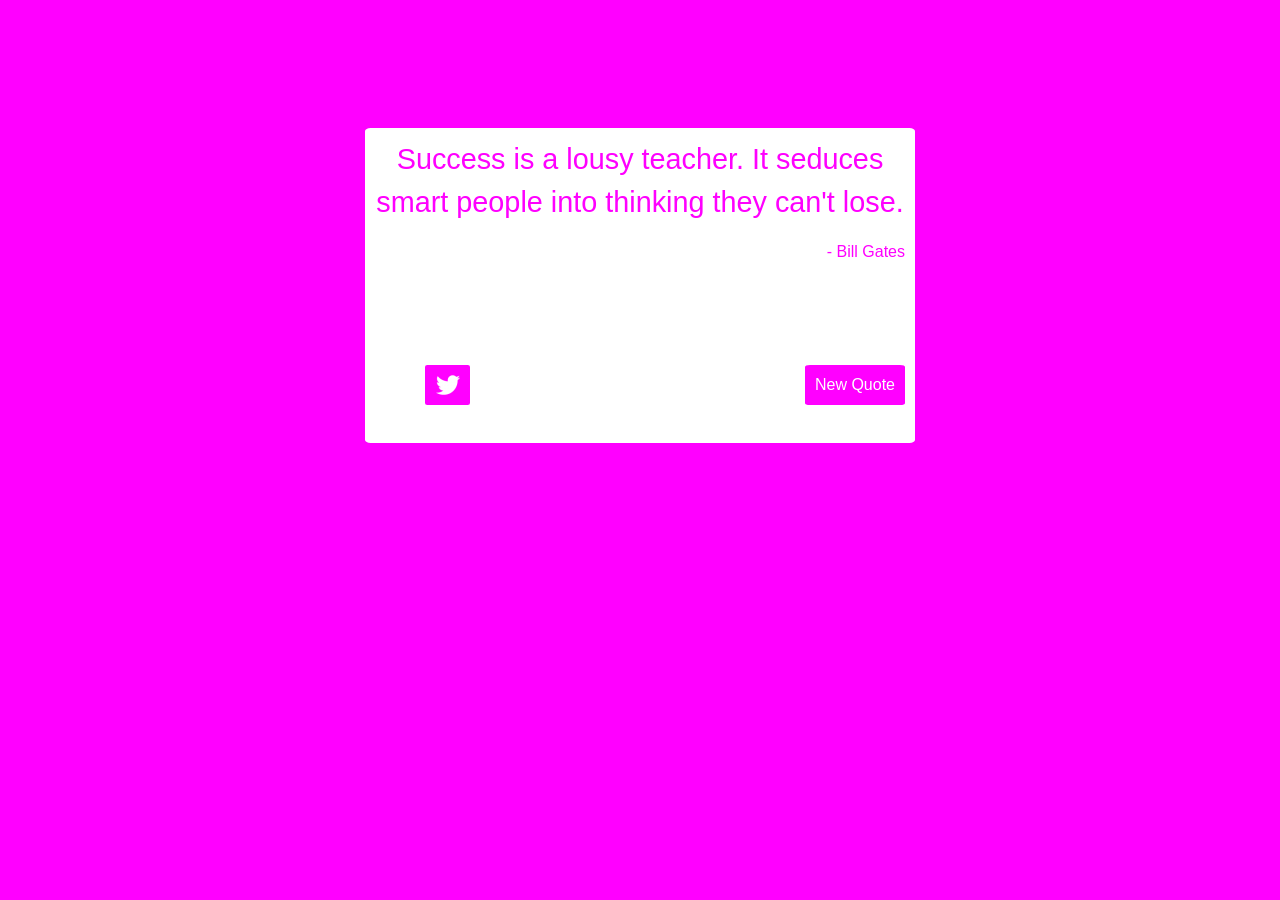
==== index.html @ 4631dcae "cambio de nombre archivo a index" ====
<html>
    <head>
        <meta charset= "utf-8">
        <title>Random Quote Generator</title>
        <meta name="viewport" content="width=device-width, initial-scale=1.0">
        <link rel="stylesheet" href="https://stackpath.bootstrapcdn.com/bootstrap/4.1.0/css/bootstrap.min.css" integrity="sha384-9gVQ4dYFwwWSjIDZnLEWnxCjeSWFphJiwGPXr1jddIhOegiu1FwO5qRGvFXOdJZ4" crossorigin="anonymous">
        <style>
        body{
            background-color:cornflowerblue;
        }
        #mainDiv{
            background-color:white;
            height: 35%;
            width: 550px;
            margin: 10% auto;
            border-radius: 1%;
            padding: 10px;
        }
        #quoteBtn{
            background-color:cornflowerblue;
            
            border:none;
            width: 100px;
            height: 40px;
            color:white;
            border-radius: 5%;
            float: right;
        }
        #twitterBtn
        {

            background-color:cornflowerblue;
            height: 40px;
            width: 45px;
            border: none;
            
            margin-left: 50px;
            color:white;
            border-radius: 5%;
            float:left;
        }
        #quoteDiv{
            
            text-align: center;
            width: 100%;
            height: 60%;
            
            color:cornflowerblue;
            
            
        }
        #quote{
           
            font-size:180%;
        }
        #author{
            text-align: right;
           
        }
        #buttonDiv{
            margin-top:50px;
        }
        .twitterBtnTooltip{
            background-color:red;
            color:black;
        }



        </style>
    </head>
    <body>
    <div id="mainDiv">
        <div id="quoteDiv">
               <p id="quote"></p>
               <p id="author"></p>
        </div>
        <div id="buttonDiv">
                
                        <div class="row">
                          <div class="col">
                            <a id="twitterAnchor" target="_blank" class="twitter-share-button"><button title="Tweet this quote!" id="twitterBtn">
                               <img src="twitter-24.png"></button></a>
                               
                          </div>
                          <div class="col">
                                <button id="quoteBtn">New Quote</button>
                          </div>
                        </div>
        
        </div>
    </div>


    <script  src="https://code.jquery.com/jquery-3.3.1.js"  integrity="sha256-2Kok7MbOyxpgUVvAk/HJ2jigOSYS2auK4Pfzbm7uH60="  crossorigin="anonymous"></script><script src="https://cdnjs.cloudflare.com/ajax/libs/popper.js/1.14.0/umd/popper.min.js" integrity="sha384-cs/chFZiN24E4KMATLdqdvsezGxaGsi4hLGOzlXwp5UZB1LY//20VyM2taTB4QvJ" crossorigin="anonymous"></script>
    <script src="https://stackpath.bootstrapcdn.com/bootstrap/4.1.0/js/bootstrap.min.js" integrity="sha384-uefMccjFJAIv6A+rW+L4AHf99KvxDjWSu1z9VI8SKNVmz4sk7buKt/6v9KI65qnm" crossorigin="anonymous"></script>
    <script type="text/javascript">


    //creo un array con 30 frases, y otro con sus autores.
    var frases = [
        "History never really says goodbye. History says, 'See you later.'",
        "To live is to suffer, to survive is to find some meaning in the suffering.",
        "Try not to become a man of success, but rather try to become a man of value.",
        "I think, therefore I am.",
        "The supreme art of war is to subdue the enemy without fighting.",
        "A leader is a dealer in hope.",
        "Those who lack the courage will always find a philosophy to justify it.",
        "The Universe is under no obligation to make sense to you.",
        "Success is a lousy teacher. It seduces smart people into thinking they can't lose.",
        "Freedom is what you do with what's been done to you.",
        "Innovation distinguishes between a leader and a follower.",
        "You want to be the pebble in the pond that creates the ripple for change.",
        "Love all, trust a few, do wrong to none.",
        "The secret of getting ahead is getting started.",
        "Choose a job you love, and you will never have to work a day in your life.",
        "Nearly all men can stand adversity, but if you want to test a man's character, give him power.",
        "The weak can never forgive. Forgiveness is the attribute of the strong.",
        "Success is not final, failure is not fatal: it is the courage to continue that counts.",
        "You will not be punished for your anger, you will be punished by your anger.",
        "We must accept finite disappointment, but never lose infinite hope.",
        "Ignorance, the root and stem of all evil.",
        "We are what we believe we are.",
        "Intelligence is the ability to adapt to change.",
        "The journey of a thousand miles begins with one step.",
        "Start with what is right rather than what is acceptable.",
        "After climbing a great hill, one only finds that there are many more hills to climb.",
        "Changes and progress very rarely are gifts from above. They come out of struggles from below.",
        "The truth is rarely pure and never simple.",
        "Be less curious about people and more curious about ideas.",
        "The best way to find out if you can trust somebody is to trust them."]
   
    var autores = [
        "Eduardo Galeano",
        "Friedrich Nietzsche",
        "Albert Einstein",
        "Rene Descartes",
        "Sun Tzu",
        "Napoleon Bonaparte",
        "Albert Camus",
        "Neil deGrasse Tyson",
        "Bill Gates",
        "Jean-Paul Sartre",
        "Steve Jobs",
        "Tim Cook",
        "William Shakespeare",
        "Mark Twain",
        "Confucius",
        "Abraham Lincoln",
        "Mahatma Gandhi",
        "Winston Churchill",
        "Buddah",
        "Martin Luther King, Jr.",
        "Plato",
        "C. S. Lewis",
        "Stephen Hawking",
        "Lao Tzu",
        "Franz Kafka",
        "Nelson Mandela",
        "Noam Chomsky",
        "Oscar Wilde",
        "Marie Curie",
        "Ernest Hemingway"]

        var colores = [
         "teal", "burlywood", "brown","blueviolet","crimson","cadetblue","chocolate", "firebrick",
            "fuchsia","forestgreen","indigo","lightpink","maroon","magenta","black","cornflowerblue","violet","navy","salmon",
            "seagreen","rebeccapurple","red","turquoise","olive","orange","peru"]
        
    $("document").ready(function(){
        generateQuote();
        
    })
    $("#quoteBtn").on("click",function(){
     
        
        generateQuote();
    });
    
    $("#twitterBtn").on("click",function(){
     
     var quote = '"'+frases[i]+'"';
     var author = autores[i];
     var hashtag = " %23quotes";
     var link = "https://twitter.com/intent/tweet?text="+quote+" "+author+hashtag;
     $("#twitterAnchor").attr("href", link);
      
  
    });
    $(".tooltip").tooltip({
        tooltipClass: "twitterBtnTooltip"
    });
   
    

    var quoteArrayValue;
    var colorArrayValue;
    var i;
    var j;

    function generateQuote(){
       
        randomValues();
        
        if (quoteArrayValue != i && colorArrayValue != j ){
         fadingOut();
         fadingIn();
        quoteArrayValue = i;
        colorArrayValue = j;

        }else{
            generateQuote();
        }



        function randomValues(){
        i = Math.floor(Math.random() * 30);
        j = Math.floor(Math.random() * 26);
            
        }
        function fadingOut(){
            $("body").fadeOut(0);
            $("#quote").fadeOut(0);
            $("#author").fadeOut(0);
            $("#quoteDiv").fadeOut(0);
            $("#twitterBtn").fadeOut(0);
            $("#quoteBtn").fadeOut(0);
        }
        function fadingIn(){
            $("#quote").fadeIn("slow", replaceValue());
            $("#author").fadeIn("slow", replaceValue());
            $("body").fadeIn("slow", replaceValue());
            $("#quoteDiv").fadeIn("slow",replaceValue());
            $("#twitterBtn").fadeIn("slow",replaceValue());
            $("#quoteBtn").fadeIn("slow",replaceValue());
        
        }

        function replaceValue(){
            $("#quote").html(frases[i]);
            $("#author").html("- "+autores[i]);
            $("body").css("background-color",colores[j]);
            $("#quoteDiv").css("color",colores[j]);
            $("#twitterBtn").css("background-color",colores[j]);
            $("#quoteBtn").css("background-color",colores[j]);
        }   
    
      
       
       
       
   
        
    }
    
    </script>
    </body>
</html>
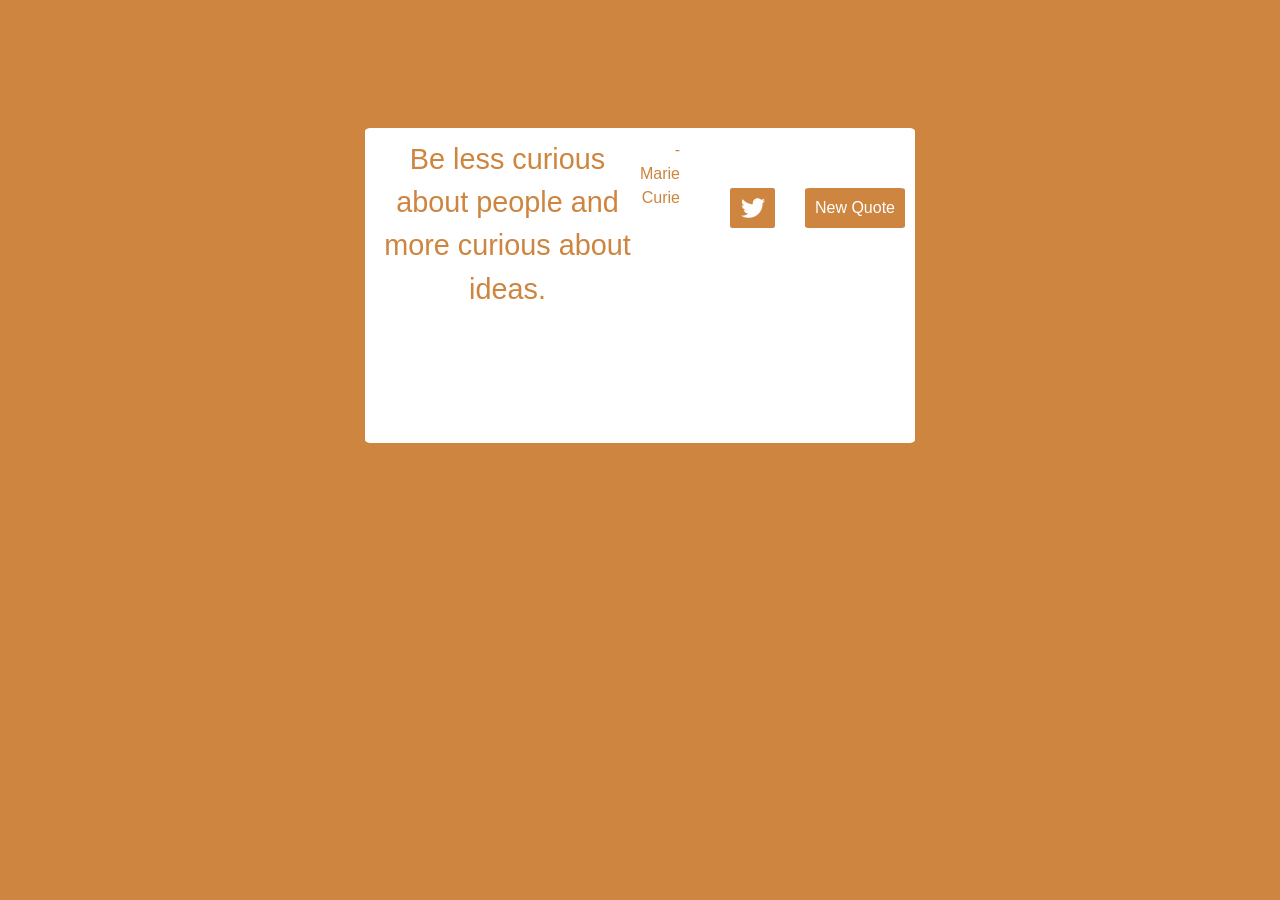
==== commit b6469ee4: "quita de espacio" ====
--- a/index.html
+++ b/index.html
@@ -9,6 +9,8 @@
             background-color:cornflowerblue;
         }
         #mainDiv{
+            display: flex;
+            flex: 1;
             background-color:white;
             height: 35%;
             width: 550px;
@@ -18,13 +20,12 @@
         }
         #quoteBtn{
             background-color:cornflowerblue;
-            
             border:none;
             width: 100px;
             height: 40px;
             color:white;
             border-radius: 5%;
-            float: right;
+            
         }
         #twitterBtn
         {
@@ -40,7 +41,8 @@
             float:left;
         }
         #quoteDiv{
-            
+            display: flex;
+            flex: 1;
             text-align: center;
             width: 100%;
             height: 60%;
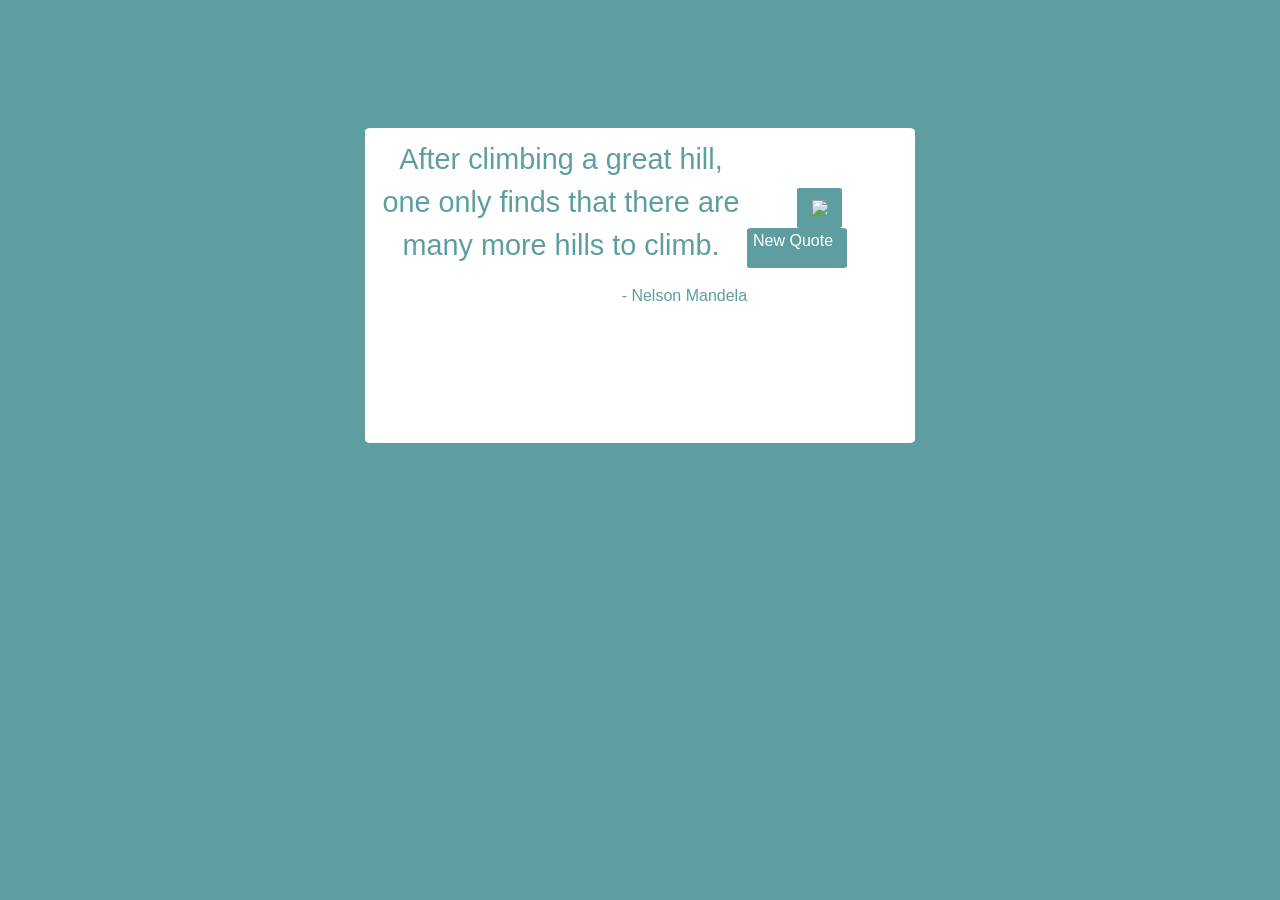
==== commit 5c051c7c: "creada nueva rama" ====
--- a/index.html
+++ b/index.html
@@ -10,7 +10,6 @@
         }
         #mainDiv{
             display: flex;
-            flex: 1;
             background-color:white;
             height: 35%;
             width: 550px;
@@ -19,13 +18,14 @@
             padding: 10px;
         }
         #quoteBtn{
+            display: flex;
             background-color:cornflowerblue;
             border:none;
             width: 100px;
             height: 40px;
             color:white;
             border-radius: 5%;
-            
+          
         }
         #twitterBtn
         {
@@ -41,8 +41,7 @@
             float:left;
         }
         #quoteDiv{
-            display: flex;
-            flex: 1;
+            
             text-align: center;
             width: 100%;
             height: 60%;
@@ -82,7 +81,7 @@
                         <div class="row">
                           <div class="col">
                             <a id="twitterAnchor" target="_blank" class="twitter-share-button"><button title="Tweet this quote!" id="twitterBtn">
-                               <img src="twitter-24.png"></button></a>
+                               <img src="twitter.png"></button></a>
                                
                           </div>
                           <div class="col">
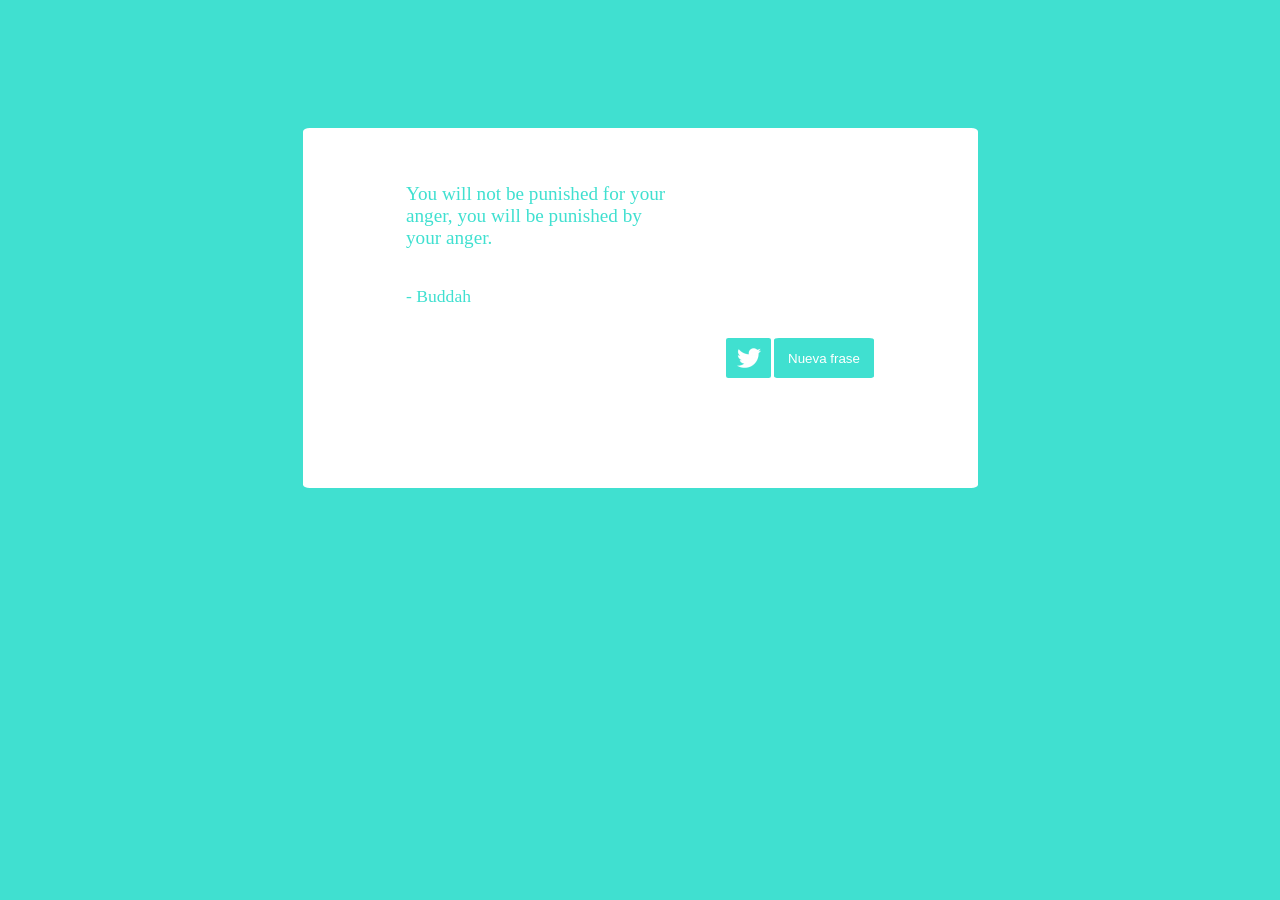
==== commit 306ab251: "added responsiveness" ====
--- a/index.html
+++ b/index.html
@@ -1,260 +1,36 @@
 <html>
-    <head>
-        <meta charset= "utf-8">
-        <title>Random Quote Generator</title>
-        <meta name="viewport" content="width=device-width, initial-scale=1.0">
-        <link rel="stylesheet" href="https://stackpath.bootstrapcdn.com/bootstrap/4.1.0/css/bootstrap.min.css" integrity="sha384-9gVQ4dYFwwWSjIDZnLEWnxCjeSWFphJiwGPXr1jddIhOegiu1FwO5qRGvFXOdJZ4" crossorigin="anonymous">
-        <style>
-        body{
-            background-color:cornflowerblue;
-        }
-        #mainDiv{
-            display: flex;
-            background-color:white;
-            height: 35%;
-            width: 550px;
-            margin: 10% auto;
-            border-radius: 1%;
-            padding: 10px;
-        }
-        #quoteBtn{
-            display: flex;
-            background-color:cornflowerblue;
-            border:none;
-            width: 100px;
-            height: 40px;
-            color:white;
-            border-radius: 5%;
-          
-        }
-        #twitterBtn
-        {
-
-            background-color:cornflowerblue;
-            height: 40px;
-            width: 45px;
-            border: none;
-            
-            margin-left: 50px;
-            color:white;
-            border-radius: 5%;
-            float:left;
-        }
-        #quoteDiv{
-            
-            text-align: center;
-            width: 100%;
-            height: 60%;
-            
-            color:cornflowerblue;
-            
-            
-        }
-        #quote{
-           
-            font-size:180%;
-        }
-        #author{
-            text-align: right;
-           
-        }
-        #buttonDiv{
-            margin-top:50px;
-        }
-        .twitterBtnTooltip{
-            background-color:red;
-            color:black;
-        }
-
-
-
-        </style>
-    </head>
-    <body>
+  <head>
+    <meta charset="utf-8" />
+    <title>Generador de frases</title>
+    <meta name="viewport" content="width=device-width, initial-scale=1.0" />
+    <link rel="stylesheet" href="style.css" />
+  </head>
+  <body>
     <div id="mainDiv">
-        <div id="quoteDiv">
-               <p id="quote"></p>
-               <p id="author"></p>
-        </div>
-        <div id="buttonDiv">
-                
-                        <div class="row">
-                          <div class="col">
-                            <a id="twitterAnchor" target="_blank" class="twitter-share-button"><button title="Tweet this quote!" id="twitterBtn">
-                               <img src="twitter.png"></button></a>
-                               
-                          </div>
-                          <div class="col">
-                                <button id="quoteBtn">New Quote</button>
-                          </div>
-                        </div>
-        
-        </div>
+      <div id="quoteDiv">
+        <p id="quote"></p>
+        <p id="author"></p>
+      </div>
+      <div id="buttonDiv">
+        <a id="twitterAnchor" target="_blank" class="twitter-share-button">
+          <button title="Twittea esta frase!" id="twitterBtn">
+            <img src="twitter.png" /></button
+        ></a>
+        <button id="quoteBtn">Nueva frase</button>
+      </div>
     </div>
 
+    <script
+      src="https://code.jquery.com/jquery-3.3.1.js"
+      integrity="sha256-2Kok7MbOyxpgUVvAk/HJ2jigOSYS2auK4Pfzbm7uH60="
+      crossorigin="anonymous"
+    ></script>
 
-    <script  src="https://code.jquery.com/jquery-3.3.1.js"  integrity="sha256-2Kok7MbOyxpgUVvAk/HJ2jigOSYS2auK4Pfzbm7uH60="  crossorigin="anonymous"></script><script src="https://cdnjs.cloudflare.com/ajax/libs/popper.js/1.14.0/umd/popper.min.js" integrity="sha384-cs/chFZiN24E4KMATLdqdvsezGxaGsi4hLGOzlXwp5UZB1LY//20VyM2taTB4QvJ" crossorigin="anonymous"></script>
-    <script src="https://stackpath.bootstrapcdn.com/bootstrap/4.1.0/js/bootstrap.min.js" integrity="sha384-uefMccjFJAIv6A+rW+L4AHf99KvxDjWSu1z9VI8SKNVmz4sk7buKt/6v9KI65qnm" crossorigin="anonymous"></script>
-    <script type="text/javascript">
-
-
-    //creo un array con 30 frases, y otro con sus autores.
-    var frases = [
-        "History never really says goodbye. History says, 'See you later.'",
-        "To live is to suffer, to survive is to find some meaning in the suffering.",
-        "Try not to become a man of success, but rather try to become a man of value.",
-        "I think, therefore I am.",
-        "The supreme art of war is to subdue the enemy without fighting.",
-        "A leader is a dealer in hope.",
-        "Those who lack the courage will always find a philosophy to justify it.",
-        "The Universe is under no obligation to make sense to you.",
-        "Success is a lousy teacher. It seduces smart people into thinking they can't lose.",
-        "Freedom is what you do with what's been done to you.",
-        "Innovation distinguishes between a leader and a follower.",
-        "You want to be the pebble in the pond that creates the ripple for change.",
-        "Love all, trust a few, do wrong to none.",
-        "The secret of getting ahead is getting started.",
-        "Choose a job you love, and you will never have to work a day in your life.",
-        "Nearly all men can stand adversity, but if you want to test a man's character, give him power.",
-        "The weak can never forgive. Forgiveness is the attribute of the strong.",
-        "Success is not final, failure is not fatal: it is the courage to continue that counts.",
-        "You will not be punished for your anger, you will be punished by your anger.",
-        "We must accept finite disappointment, but never lose infinite hope.",
-        "Ignorance, the root and stem of all evil.",
-        "We are what we believe we are.",
-        "Intelligence is the ability to adapt to change.",
-        "The journey of a thousand miles begins with one step.",
-        "Start with what is right rather than what is acceptable.",
-        "After climbing a great hill, one only finds that there are many more hills to climb.",
-        "Changes and progress very rarely are gifts from above. They come out of struggles from below.",
-        "The truth is rarely pure and never simple.",
-        "Be less curious about people and more curious about ideas.",
-        "The best way to find out if you can trust somebody is to trust them."]
-   
-    var autores = [
-        "Eduardo Galeano",
-        "Friedrich Nietzsche",
-        "Albert Einstein",
-        "Rene Descartes",
-        "Sun Tzu",
-        "Napoleon Bonaparte",
-        "Albert Camus",
-        "Neil deGrasse Tyson",
-        "Bill Gates",
-        "Jean-Paul Sartre",
-        "Steve Jobs",
-        "Tim Cook",
-        "William Shakespeare",
-        "Mark Twain",
-        "Confucius",
-        "Abraham Lincoln",
-        "Mahatma Gandhi",
-        "Winston Churchill",
-        "Buddah",
-        "Martin Luther King, Jr.",
-        "Plato",
-        "C. S. Lewis",
-        "Stephen Hawking",
-        "Lao Tzu",
-        "Franz Kafka",
-        "Nelson Mandela",
-        "Noam Chomsky",
-        "Oscar Wilde",
-        "Marie Curie",
-        "Ernest Hemingway"]
-
-        var colores = [
-         "teal", "burlywood", "brown","blueviolet","crimson","cadetblue","chocolate", "firebrick",
-            "fuchsia","forestgreen","indigo","lightpink","maroon","magenta","black","cornflowerblue","violet","navy","salmon",
-            "seagreen","rebeccapurple","red","turquoise","olive","orange","peru"]
-        
-    $("document").ready(function(){
-        generateQuote();
-        
-    })
-    $("#quoteBtn").on("click",function(){
-     
-        
-        generateQuote();
-    });
-    
-    $("#twitterBtn").on("click",function(){
-     
-     var quote = '"'+frases[i]+'"';
-     var author = autores[i];
-     var hashtag = " %23quotes";
-     var link = "https://twitter.com/intent/tweet?text="+quote+" "+author+hashtag;
-     $("#twitterAnchor").attr("href", link);
-      
-  
-    });
-    $(".tooltip").tooltip({
-        tooltipClass: "twitterBtnTooltip"
-    });
-   
-    
-
-    var quoteArrayValue;
-    var colorArrayValue;
-    var i;
-    var j;
-
-    function generateQuote(){
-       
-        randomValues();
-        
-        if (quoteArrayValue != i && colorArrayValue != j ){
-         fadingOut();
-         fadingIn();
-        quoteArrayValue = i;
-        colorArrayValue = j;
-
-        }else{
-            generateQuote();
-        }
-
-
-
-        function randomValues(){
-        i = Math.floor(Math.random() * 30);
-        j = Math.floor(Math.random() * 26);
-            
-        }
-        function fadingOut(){
-            $("body").fadeOut(0);
-            $("#quote").fadeOut(0);
-            $("#author").fadeOut(0);
-            $("#quoteDiv").fadeOut(0);
-            $("#twitterBtn").fadeOut(0);
-            $("#quoteBtn").fadeOut(0);
-        }
-        function fadingIn(){
-            $("#quote").fadeIn("slow", replaceValue());
-            $("#author").fadeIn("slow", replaceValue());
-            $("body").fadeIn("slow", replaceValue());
-            $("#quoteDiv").fadeIn("slow",replaceValue());
-            $("#twitterBtn").fadeIn("slow",replaceValue());
-            $("#quoteBtn").fadeIn("slow",replaceValue());
-        
-        }
-
-        function replaceValue(){
-            $("#quote").html(frases[i]);
-            $("#author").html("- "+autores[i]);
-            $("body").css("background-color",colores[j]);
-            $("#quoteDiv").css("color",colores[j]);
-            $("#twitterBtn").css("background-color",colores[j]);
-            $("#quoteBtn").css("background-color",colores[j]);
-        }   
-    
-      
-       
-       
-       
-   
-        
-    }
-    
-    </script>
-    </body>
-</html>+    <script
+      src="https://cdnjs.cloudflare.com/ajax/libs/popper.js/1.14.0/umd/popper.min.js"
+      integrity="sha384-cs/chFZiN24E4KMATLdqdvsezGxaGsi4hLGOzlXwp5UZB1LY//20VyM2taTB4QvJ"
+      crossorigin="anonymous"
+    ></script>
+    <script src="main.js"></script>
+  </body>
+</html>
--- a/style.css
+++ b/style.css
@@ -0,0 +1,53 @@
+body {
+  margin: 0;
+  padding: 0;
+  background-color: cornflowerblue;
+}
+#mainDiv {
+  display: flex;
+  flex: 1;
+  background-color: white;
+  align-items: center;
+  justify-content: center;
+  height: 40vh;
+  width: 75vh;
+  margin: 10% auto;
+  border-radius: 1%;
+}
+#quoteBtn {
+  background-color: cornflowerblue;
+  border: none;
+  width: 100px;
+  height: 40px;
+  color: white;
+  border-radius: 5%;
+  float: left;
+}
+#twitterBtn {
+  background-color: cornflowerblue;
+  height: 40px;
+  width: 45px;
+  border: none;
+  margin-right: 3px;
+  margin-left: 50px;
+  color: white;
+  border-radius: 5%;
+  float: left;
+}
+#quoteDiv {
+  width: 40%;
+  height: 80%;
+  font-size: 1.1rem;
+  color: cornflowerblue;
+}
+#quote {
+  font-size: 1.2rem;
+  float: left;
+}
+#author {
+  position: relative;
+  float: left;
+}
+#buttonDiv {
+  margin-top: 100px;
+}
